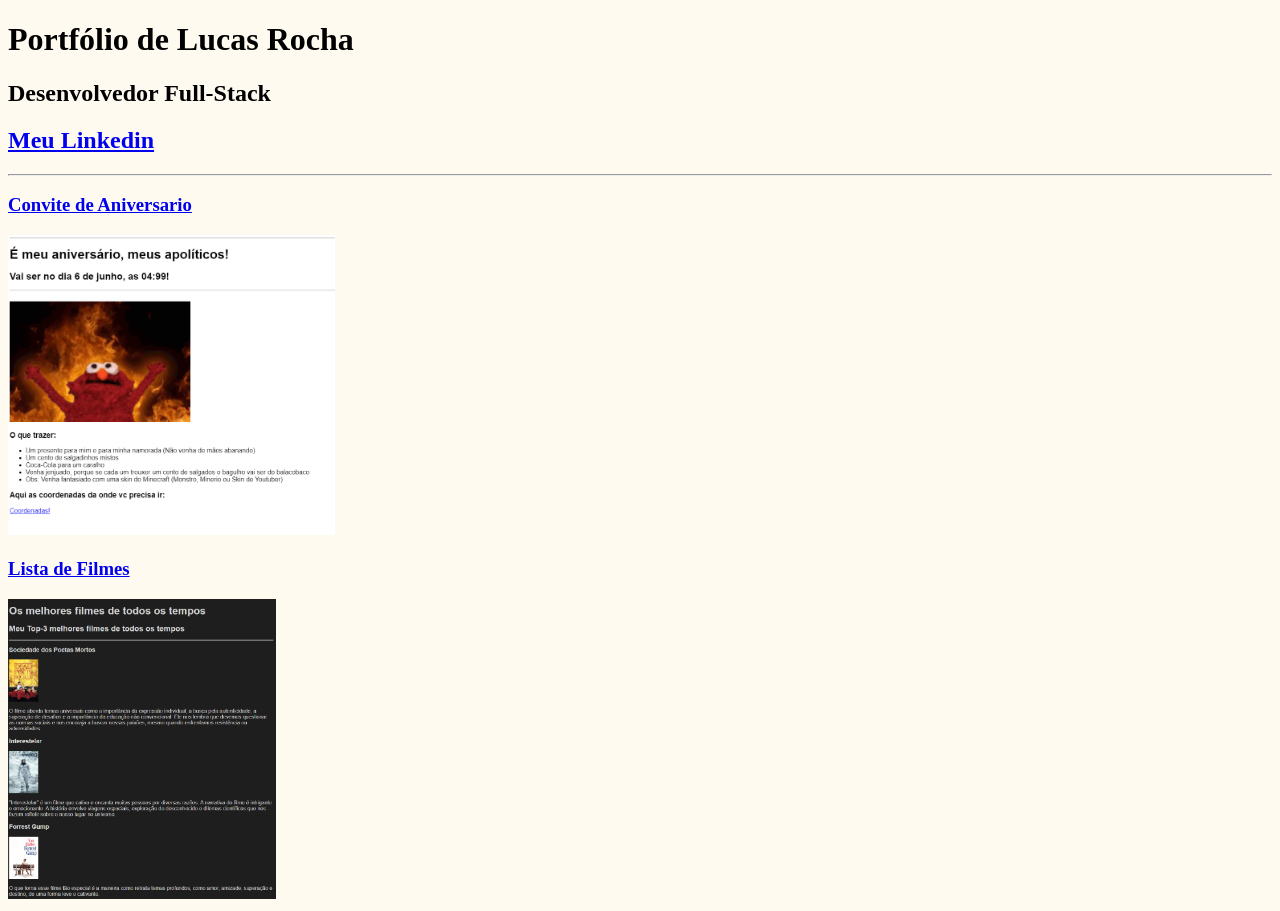
==== 4.3 HTML Porfolio Project/index.html @ e8d24d19 "Add files via upload" ====
<!DOCTYPE html>
<html lang="pt-br">

<head>
  <meta charset="UTF-8">
  <meta http-equiv="X-UA-Compatible" content="IE=edge">
  <meta name="viewport" content="width=device-width, initial-scale=1.0">
  <link rel="stylesheet" href="style.css">
  <title>Lucas Rocha</title>
</head>

<body>
  <h1>Portfólio de Lucas Rocha</h1>
  <h2>Desenvolvedor Full-Stack</h2>
  <a href="https://www.linkedin.com/in/lucas-rocha-dos-santos-3baa8120b/"><h2>Meu Linkedin</h2></a>
  <hr>
  <a href="public/birthday invite/index.html">
    <h3>Convite de Aniversario</h3>
  </a>
  <img src="./assets/images/birthday-invite.png" alt="Projeto de convite para aniversário">

  <a href="./public/movie-ranking/index.html">
    <h3>Lista de Filmes</h3>
  </a>
  <img src="./assets/images/movie-ranking.png" alt="Projeto de Lista de Filmes"></a>
</body>

</html>
---- 4.3 HTML Porfolio Project/style.css ----
body{
  background-color: floralwhite;
}

img{
  height: 300px;
}
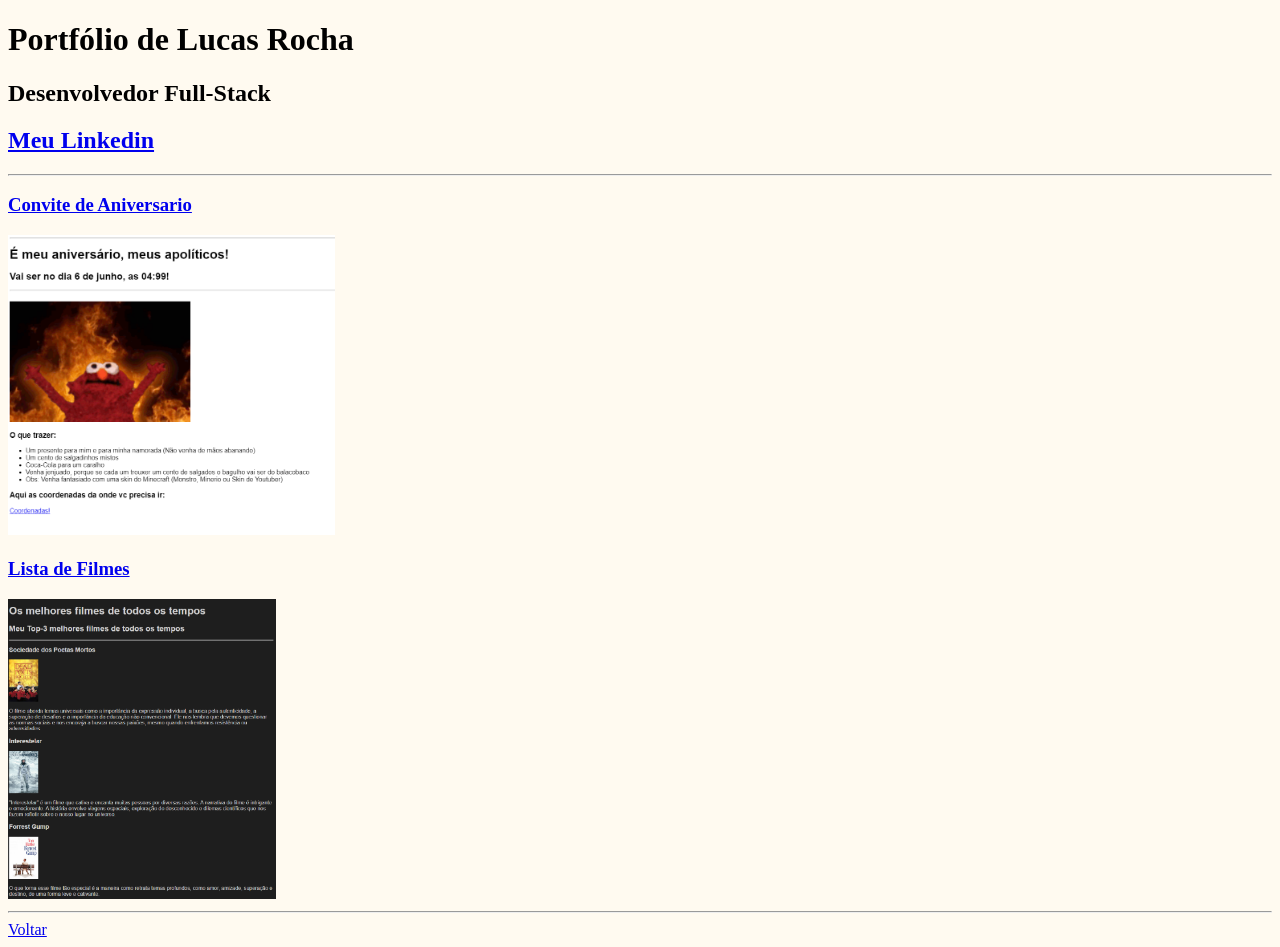
==== commit 42c3446d: "Add files via upload" ====
--- a/4.3 HTML Porfolio Project/index.html
+++ b/4.3 HTML Porfolio Project/index.html
@@ -12,17 +12,21 @@
 <body>
   <h1>Portfólio de Lucas Rocha</h1>
   <h2>Desenvolvedor Full-Stack</h2>
-  <a href="https://www.linkedin.com/in/lucas-rocha-dos-santos-3baa8120b/"><h2>Meu Linkedin</h2></a>
+  <a href="https://www.linkedin.com/in/lucas-rocha-dos-santos-3baa8120b/" target="_blank"><h2>Meu Linkedin</h2></a>
   <hr>
-  <a href="public/birthday invite/index.html">
+  <a href="public/birthday invite/index.html" target="_blank">
     <h3>Convite de Aniversario</h3>
   </a>
   <img src="./assets/images/birthday-invite.png" alt="Projeto de convite para aniversário">
 
-  <a href="./public/movie-ranking/index.html">
+  <a href="./public/movie-ranking/index.html" target="_blank">
     <h3>Lista de Filmes</h3>
   </a>
   <img src="./assets/images/movie-ranking.png" alt="Projeto de Lista de Filmes"></a>
+
+  <hr>
+  <a href="../index.html">Voltar</a>
+
 </body>
 
 </html>
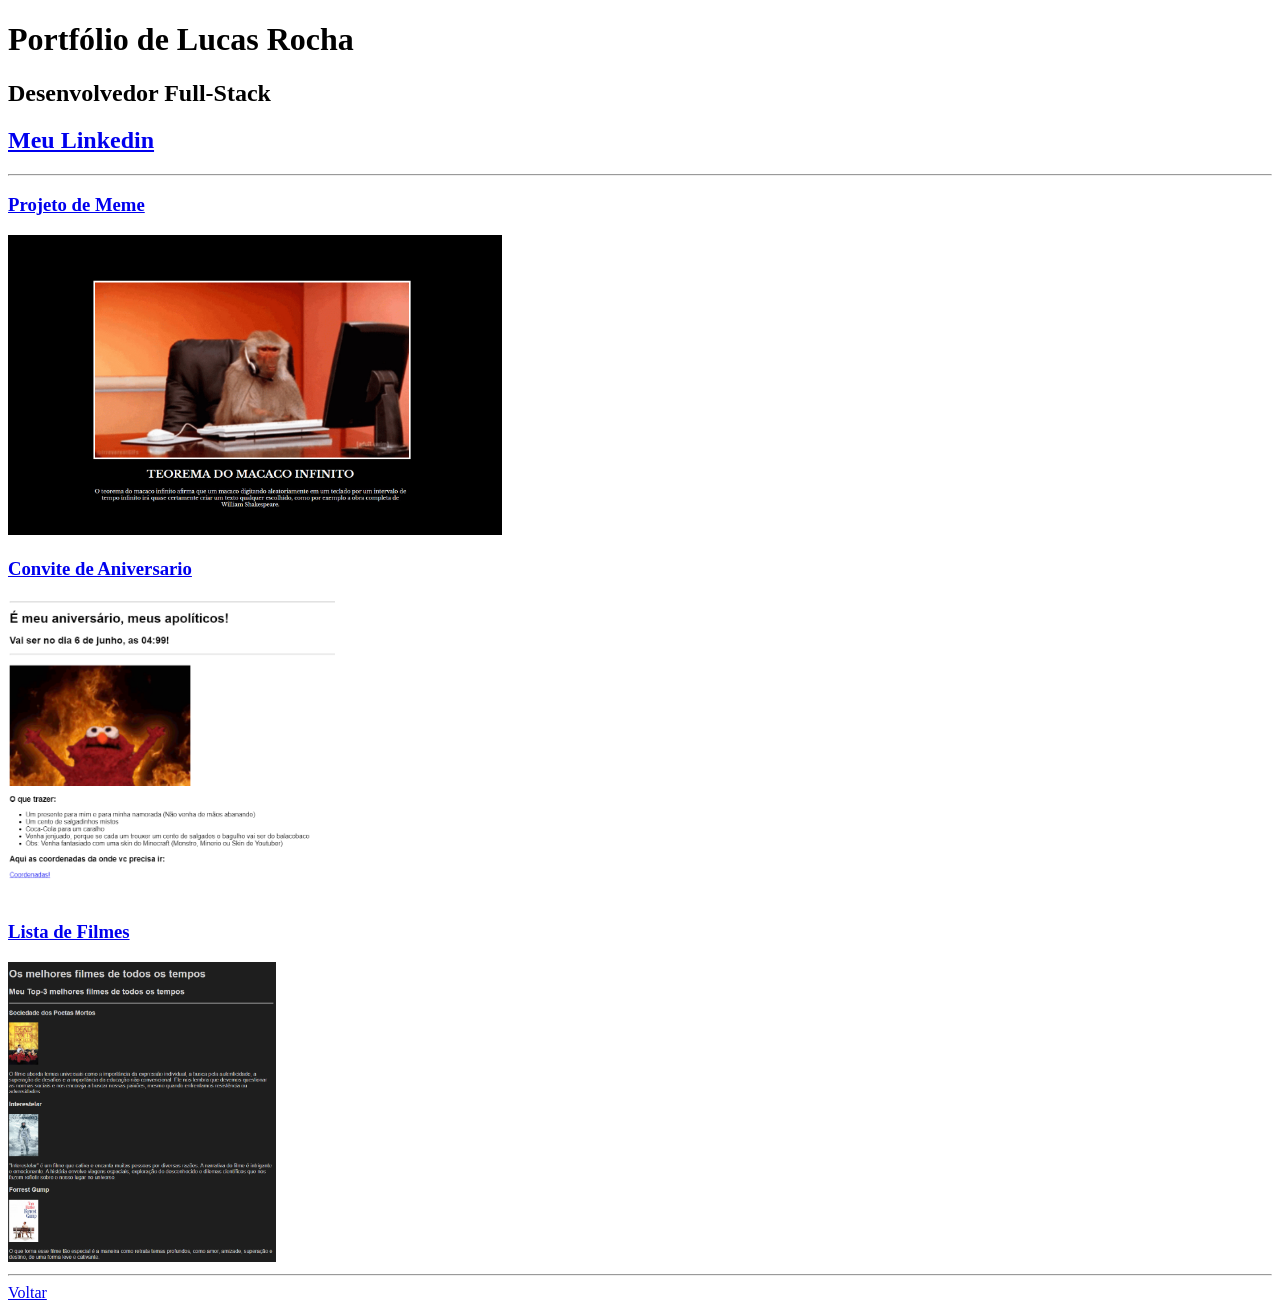
==== commit b4d0b617: "Add files via upload" ====
--- a/4.3 HTML Porfolio Project/index.html
+++ b/4.3 HTML Porfolio Project/index.html
@@ -12,8 +12,16 @@
 <body>
   <h1>Portfólio de Lucas Rocha</h1>
   <h2>Desenvolvedor Full-Stack</h2>
-  <a href="https://www.linkedin.com/in/lucas-rocha-dos-santos-3baa8120b/" target="_blank"><h2>Meu Linkedin</h2></a>
+  <a href="https://www.linkedin.com/in/lucas-rocha-dos-santos-3baa8120b/" target="_blank">
+    <h2>Meu Linkedin</h2>
+  </a>
   <hr>
+  <a href="./public/Motivation Meme Project/index.html">
+    <h3>Projeto de Meme</h3>
+  </a>
+  <img src="./assets/images/meme.jpeg" alt="Projeto de Meme">
+
+
   <a href="public/birthday invite/index.html" target="_blank">
     <h3>Convite de Aniversario</h3>
   </a>
--- a/4.3 HTML Porfolio Project/style.css
+++ b/4.3 HTML Porfolio Project/style.css
@@ -1,7 +1,3 @@
-body{
-  background-color: floralwhite;
+img {
+  height: 300px;
 }
-
-img{
-  height: 300px;
-}
